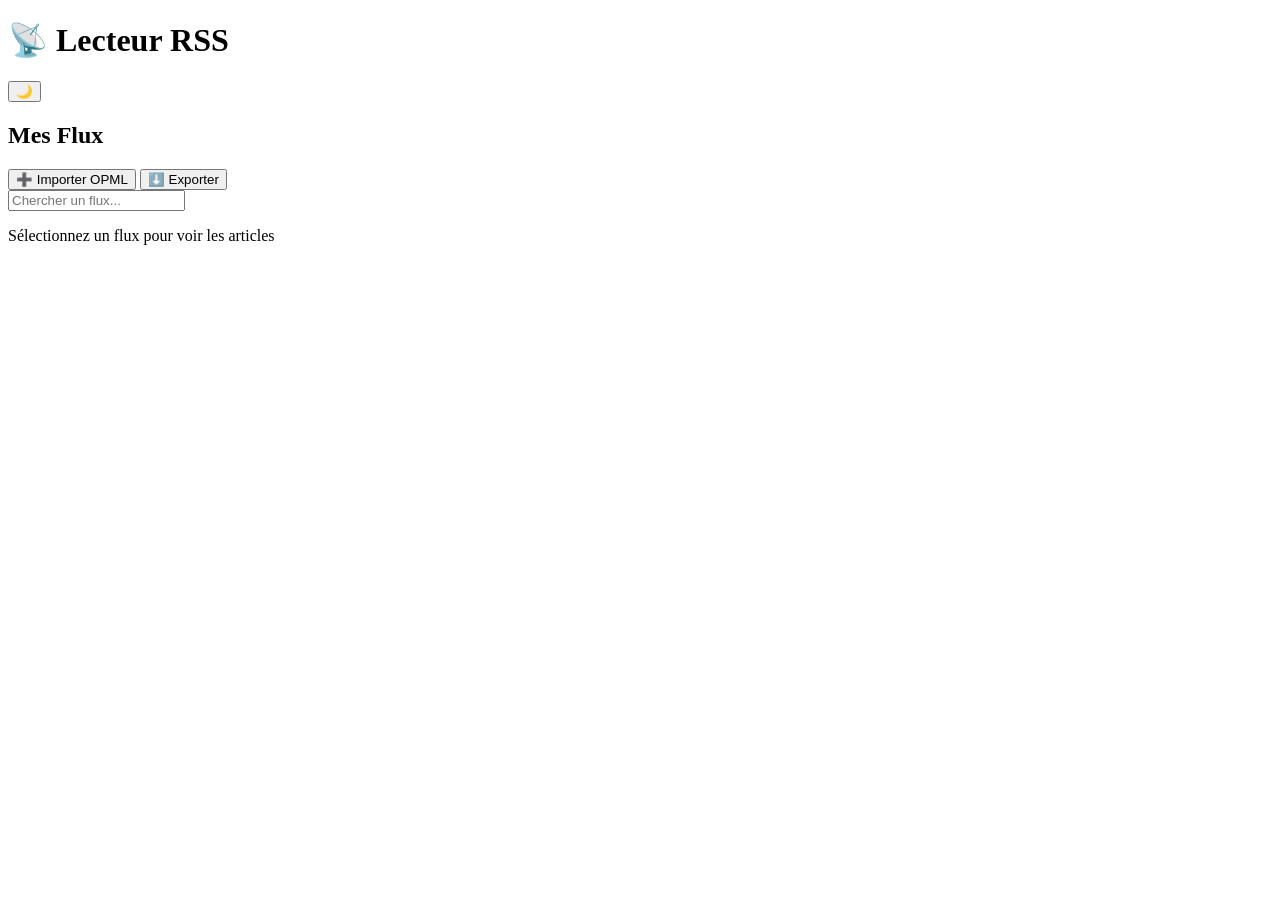
==== index.html @ 8433bbc3 "Create index.html for RSS reader layout Initial HTML structure for a minimalistic RSS reader based o" ====
<!DOCTYPE html>
<html lang="fr">
<head>
    <meta charset="UTF-8">
    <meta name="viewport" content="width=device-width, initial-scale=1.0">
    <meta name="description" content="Lecteur RSS minimaliste basé sur OPML pour GitHub Pages">
    <title>📡 Lecteur RSS Flux</title>
    <link rel="stylesheet" href="css/styles.css">
</head>
<body>
    <div class="container">
        <!-- En-tête -->
        <header class="header">
            <div class="header-left">
                <h1>📡 Lecteur RSS</h1>
            </div>
            <div class="header-right">
                <button id="btnTheme" class="btn-icon" title="Basculer le thème">🌙</button>
            </div>
        </header>

        <div class="main-content">
            <!-- Barre latérale -->
            <aside class="sidebar">
                <div class="sidebar-header">
                    <h2>Mes Flux</h2>
                </div>

                <!-- Boutons d'action -->
                <div class="sidebar-actions">
                    <button id="btnImportOPML" class="btn-primary" title="Importer un fichier OPML">
                        ➕ Importer OPML
                    </button>
                    <button id="btnExportOPML" class="btn-secondary" title="Exporter les flux en OPML">
                        ⬇️ Exporter
                    </button>
                </div>

                <!-- Champ de recherche -->
                <input 
                    type="text" 
                    id="searchInput" 
                    class="search-input" 
                    placeholder="Chercher un flux..."
                >

                <!-- Liste des flux -->
                <div class="flux-list" id="fluxList">
                    <!-- Les flux seront générés ici par JavaScript -->
                </div>

                <!-- Message vide -->
                <div class="empty-state" id="emptyState" style="display: none;">
                    <p>Aucun flux. Importez un fichier OPML pour commencer!</p>
                </div>
            </aside>

            <!-- Zone principale -->
            <main class="main-area">
                <!-- En-tête du flux sélectionné -->
                <div class="feed-header" id="feedHeader" style="display: none;">
                    <h2 id="feedTitle">Sélectionnez un flux</h2>
                    <p id="feedDescription"></p>
                </div>

                <!-- Grille d'articles -->
                <div class="articles-grid" id="articlesGrid">
                    <div class="empty-state">
                        <p>Sélectionnez un flux pour voir les articles</p>
                    </div>
                </div>
            </main>
        </div>
    </div>

    <!-- Modale : Détail article -->
    <div class="modal" id="articleModal" style="display: none;">
        <div class="modal-content">
            <button class="modal-close" id="closeArticleModal">&times;</button>
            <div class="modal-body">
                <h2 id="modalTitle"></h2>
                <p class="modal-meta" id="modalMeta"></p>
                <div id="modalImage"></div>
                <div id="modalContent"></div>
                <a id="modalLink" target="_blank" class="btn-primary" style="display: inline-block; margin-top: 1rem;">
                    Lire l'article complet →
                </a>
            </div>
        </div>
    </div>

    <!-- Input caché pour OPML -->
    <input type="file" id="opmlInput" accept=".opml,.xml" style="display: none;">

    <!-- Scripts -->
    <script src="js/opml-parser.js"></script>
    <script src="js/feed-manager.js"></script>
    <script src="js/ui.js"></script>
    <script src="js/app.js"></script>
</body>
</html>
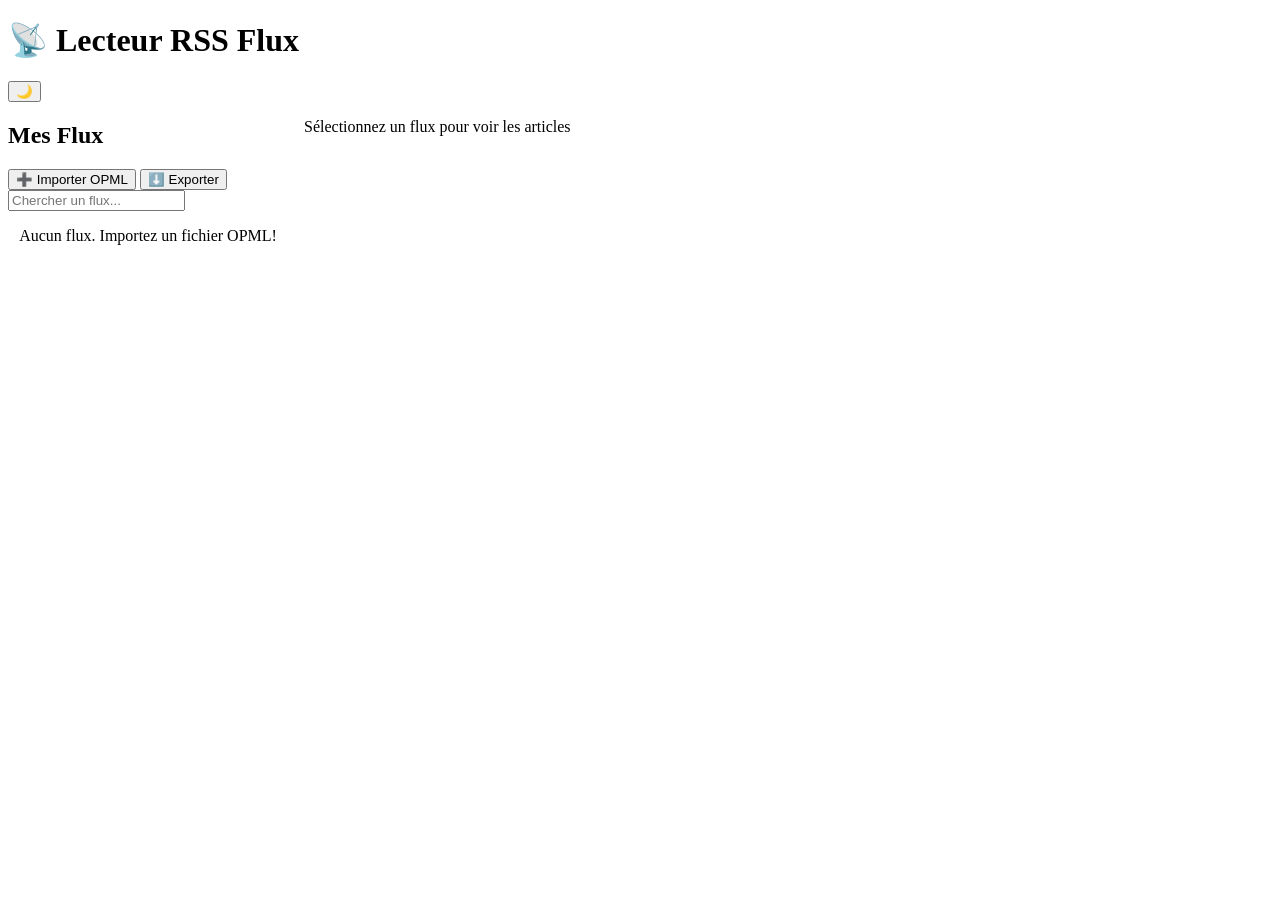
==== commit 77f3ba69: "Refactor index.html structure and update elements" ====
--- a/index.html
+++ b/index.html
@@ -4,92 +4,88 @@
     <meta charset="UTF-8">
     <meta name="viewport" content="width=device-width, initial-scale=1.0">
     <meta name="description" content="Lecteur RSS minimaliste basé sur OPML pour GitHub Pages">
+    <meta name="color-scheme" content="light dark">
     <title>📡 Lecteur RSS Flux</title>
+    
+    <!-- Framework Simple.css -->
+    <link rel="stylesheet" href="https://cdn.simplecss.org/simple.min.css">
     <link rel="stylesheet" href="css/styles.css">
 </head>
 <body>
-    <div class="container">
-        <!-- En-tête -->
-        <header class="header">
-            <div class="header-left">
-                <h1>📡 Lecteur RSS</h1>
-            </div>
-            <div class="header-right">
-                <button id="btnTheme" class="btn-icon" title="Basculer le thème">🌙</button>
-            </div>
-        </header>
+    <!-- En-tête principal -->
+    <header>
+        <h1>📡 Lecteur RSS Flux</h1>
+        <button id="btnTheme" aria-label="Basculer le thème">🌙</button>
+    </header>
 
-        <div class="main-content">
-            <!-- Barre latérale -->
-            <aside class="sidebar">
-                <div class="sidebar-header">
-                    <h2>Mes Flux</h2>
-                </div>
-
-                <!-- Boutons d'action -->
-                <div class="sidebar-actions">
-                    <button id="btnImportOPML" class="btn-primary" title="Importer un fichier OPML">
-                        ➕ Importer OPML
-                    </button>
-                    <button id="btnExportOPML" class="btn-secondary" title="Exporter les flux en OPML">
-                        ⬇️ Exporter
-                    </button>
-                </div>
-
-                <!-- Champ de recherche -->
+    <!-- Contenu principal -->
+    <main>
+        <div style="display: grid; grid-template-columns: 280px 1fr; gap: 1rem; min-height: 80vh;">
+            
+            <!-- Barre latérale (aside) -->
+            <aside>
+                <h2>Mes Flux</h2>
+                
+                <!-- Actions -->
+                <button id="btnImportOPML" onclick="document.getElementById('opmlInput').click()">
+                    ➕ Importer OPML
+                </button>
+                <button id="btnExportOPML" secondary>⬇️ Exporter</button>
+                
+                <!-- Recherche -->
                 <input 
                     type="text" 
                     id="searchInput" 
-                    class="search-input" 
                     placeholder="Chercher un flux..."
+                    aria-label="Rechercher un flux"
                 >
-
+                
                 <!-- Liste des flux -->
-                <div class="flux-list" id="fluxList">
-                    <!-- Les flux seront générés ici par JavaScript -->
-                </div>
-
+                <nav id="fluxList" aria-label="Liste des flux RSS">
+                    <!-- Les flux seront générés ici -->
+                </nav>
+                
                 <!-- Message vide -->
-                <div class="empty-state" id="emptyState" style="display: none;">
-                    <p>Aucun flux. Importez un fichier OPML pour commencer!</p>
-                </div>
+                <p id="emptyState" style="display: none; text-align: center; color: var(--form-element-invalid-border-color);">
+                    Aucun flux. Importez un fichier OPML!
+                </p>
             </aside>
 
             <!-- Zone principale -->
-            <main class="main-area">
-                <!-- En-tête du flux sélectionné -->
-                <div class="feed-header" id="feedHeader" style="display: none;">
-                    <h2 id="feedTitle">Sélectionnez un flux</h2>
+            <article>
+                <!-- En-tête du flux -->
+                <section id="feedHeader" style="display: none;">
+                    <h2 id="feedTitle"></h2>
                     <p id="feedDescription"></p>
-                </div>
+                </section>
 
                 <!-- Grille d'articles -->
-                <div class="articles-grid" id="articlesGrid">
-                    <div class="empty-state">
-                        <p>Sélectionnez un flux pour voir les articles</p>
-                    </div>
-                </div>
-            </main>
+                <section id="articlesGrid" role="main" aria-label="Articles du flux">
+                    <p>Sélectionnez un flux pour voir les articles</p>
+                </section>
+            </article>
         </div>
-    </div>
+    </main>
 
-    <!-- Modale : Détail article -->
-    <div class="modal" id="articleModal" style="display: none;">
-        <div class="modal-content">
-            <button class="modal-close" id="closeArticleModal">&times;</button>
-            <div class="modal-body">
-                <h2 id="modalTitle"></h2>
-                <p class="modal-meta" id="modalMeta"></p>
-                <div id="modalImage"></div>
-                <div id="modalContent"></div>
-                <a id="modalLink" target="_blank" class="btn-primary" style="display: inline-block; margin-top: 1rem;">
-                    Lire l'article complet →
-                </a>
-            </div>
-        </div>
-    </div>
+    <!-- Modale article -->
+    <dialog id="articleModal">
+        <article>
+            <button aria-label="Fermer" onclick="document.getElementById('articleModal').close()" style="float: right;">✕</button>
+            
+            <h2 id="modalTitle"></h2>
+            <p id="modalMeta" style="font-size: 0.9rem; color: var(--muted-color);"></p>
+            
+            <figure id="modalImage"></figure>
+            
+            <div id="modalContent"></div>
+            
+            <footer>
+                <a id="modalLink" href="#" target="_blank">Lire l'article complet →</a>
+            </footer>
+        </article>
+    </dialog>
 
-    <!-- Input caché pour OPML -->
+    <!-- Input caché pour l'import OPML -->
     <input type="file" id="opmlInput" accept=".opml,.xml" style="display: none;">
 
     <!-- Scripts -->
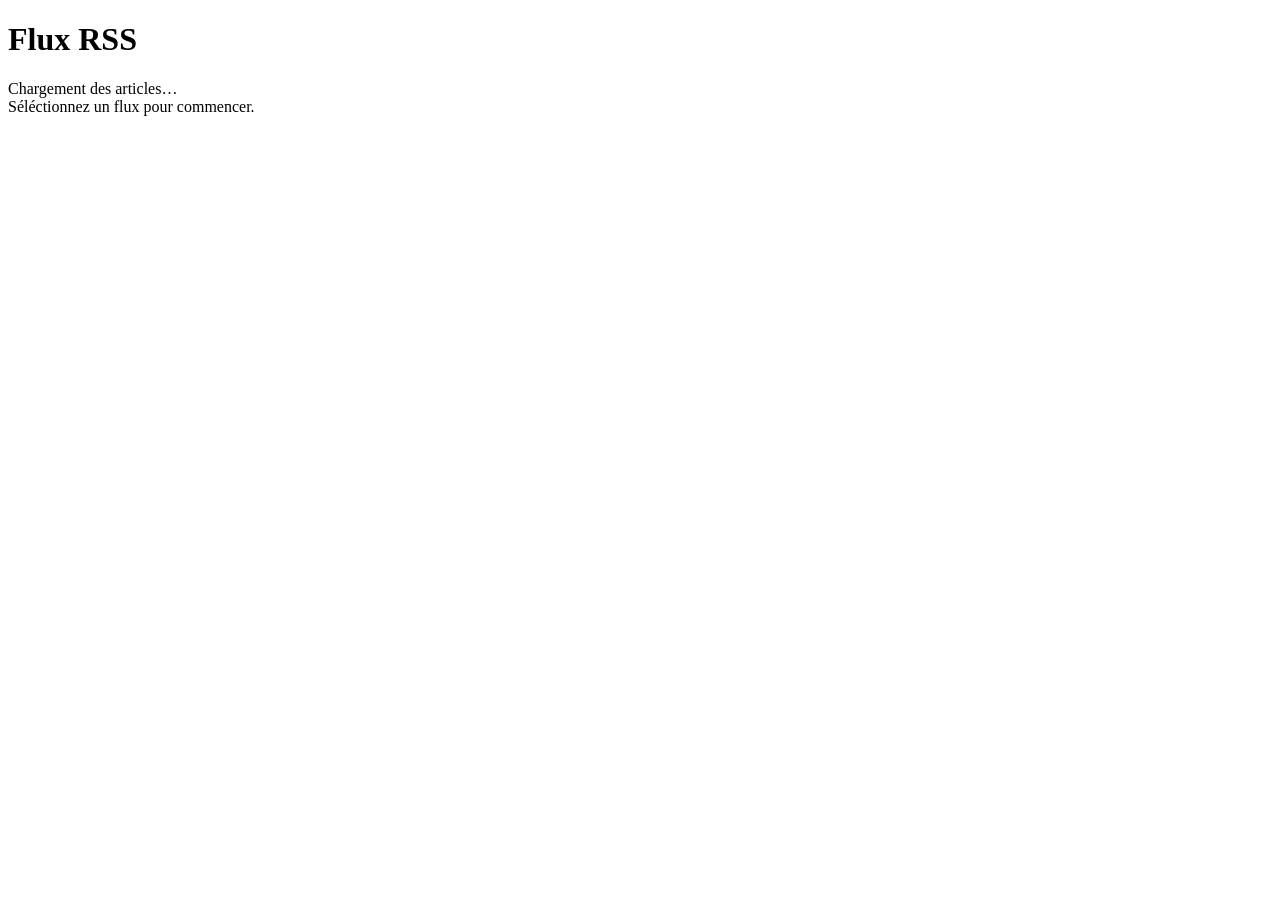
==== commit 32c9a8d9: "Update index.html structure and titles" ====
--- a/index.html
+++ b/index.html
@@ -3,95 +3,25 @@
 <head>
     <meta charset="UTF-8">
     <meta name="viewport" content="width=device-width, initial-scale=1.0">
-    <meta name="description" content="Lecteur RSS minimaliste basé sur OPML pour GitHub Pages">
-    <meta name="color-scheme" content="light dark">
-    <title>📡 Lecteur RSS Flux</title>
-    
-    <!-- Framework Simple.css -->
-    <link rel="stylesheet" href="https://cdn.simplecss.org/simple.min.css">
-    <link rel="stylesheet" href="css/styles.css">
+    <title>Mon Lecteur RSS Statique</title>
+    <link rel="stylesheet" href="style.css">
 </head>
 <body>
-    <!-- En-tête principal -->
     <header>
-        <h1>📡 Lecteur RSS Flux</h1>
-        <button id="btnTheme" aria-label="Basculer le thème">🌙</button>
+        <h1>Flux RSS</h1>
+        <nav id="categories"></nav>
     </header>
-
-    <!-- Contenu principal -->
-    <main>
-        <div style="display: grid; grid-template-columns: 280px 1fr; gap: 1rem; min-height: 80vh;">
-            
-            <!-- Barre latérale (aside) -->
-            <aside>
-                <h2>Mes Flux</h2>
-                
-                <!-- Actions -->
-                <button id="btnImportOPML" onclick="document.getElementById('opmlInput').click()">
-                    ➕ Importer OPML
-                </button>
-                <button id="btnExportOPML" secondary>⬇️ Exporter</button>
-                
-                <!-- Recherche -->
-                <input 
-                    type="text" 
-                    id="searchInput" 
-                    placeholder="Chercher un flux..."
-                    aria-label="Rechercher un flux"
-                >
-                
-                <!-- Liste des flux -->
-                <nav id="fluxList" aria-label="Liste des flux RSS">
-                    <!-- Les flux seront générés ici -->
-                </nav>
-                
-                <!-- Message vide -->
-                <p id="emptyState" style="display: none; text-align: center; color: var(--form-element-invalid-border-color);">
-                    Aucun flux. Importez un fichier OPML!
-                </p>
-            </aside>
-
-            <!-- Zone principale -->
-            <article>
-                <!-- En-tête du flux -->
-                <section id="feedHeader" style="display: none;">
-                    <h2 id="feedTitle"></h2>
-                    <p id="feedDescription"></p>
-                </section>
-
-                <!-- Grille d'articles -->
-                <section id="articlesGrid" role="main" aria-label="Articles du flux">
-                    <p>Sélectionnez un flux pour voir les articles</p>
-                </section>
-            </article>
-        </div>
+    
+    <main id="app">
+        <aside id="sidebar">
+            <ul id="feed-list"></ul>
+        </aside>
+        <section id="content">
+            <div id="loader" class="hidden">Chargement des articles…</div>
+            <div id="articles">Séléctionnez un flux pour commencer.</div>
+        </section>
     </main>
 
-    <!-- Modale article -->
-    <dialog id="articleModal">
-        <article>
-            <button aria-label="Fermer" onclick="document.getElementById('articleModal').close()" style="float: right;">✕</button>
-            
-            <h2 id="modalTitle"></h2>
-            <p id="modalMeta" style="font-size: 0.9rem; color: var(--muted-color);"></p>
-            
-            <figure id="modalImage"></figure>
-            
-            <div id="modalContent"></div>
-            
-            <footer>
-                <a id="modalLink" href="#" target="_blank">Lire l'article complet →</a>
-            </footer>
-        </article>
-    </dialog>
-
-    <!-- Input caché pour l'import OPML -->
-    <input type="file" id="opmlInput" accept=".opml,.xml" style="display: none;">
-
-    <!-- Scripts -->
-    <script src="js/opml-parser.js"></script>
-    <script src="js/feed-manager.js"></script>
-    <script src="js/ui.js"></script>
-    <script src="js/app.js"></script>
+    <script src="script.js"></script>
 </body>
 </html>
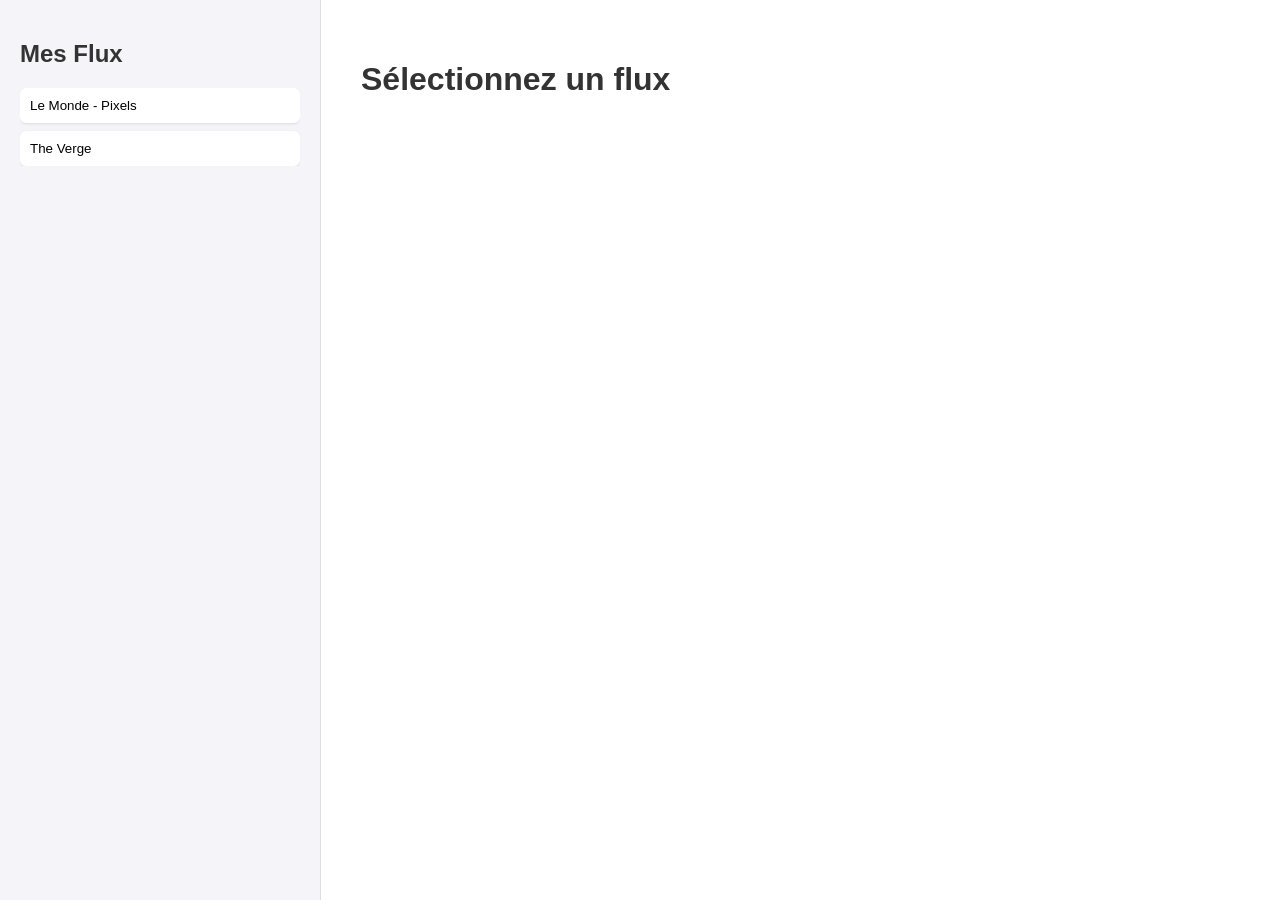
==== commit e18e944a: "Update title and restructure HTML layout" ====
--- a/index.html
+++ b/index.html
@@ -3,23 +3,24 @@
 <head>
     <meta charset="UTF-8">
     <meta name="viewport" content="width=device-width, initial-scale=1.0">
-    <title>Mon Lecteur RSS Statique</title>
+    <title>Lecteur RSS Statique</title>
     <link rel="stylesheet" href="style.css">
 </head>
 <body>
-    <header>
-        <h1>Flux RSS</h1>
-        <nav id="categories"></nav>
-    </header>
-    
-    <main id="app">
-        <aside id="sidebar">
-            <ul id="feed-list"></ul>
-        </aside>
-        <section id="content">
-            <div id="loader" class="hidden">Chargement des articles…</div>
-            <div id="articles">Séléctionnez un flux pour commencer.</div>
-        </section>
+
+    <div id="sidebar">
+        <h2>Mes Flux</h2>
+        <nav id="feed-menu">
+            <p class="status">Chargement de l’OPML…</p>
+        </nav>
+    </div>
+
+    <main id="main-content">
+        <header>
+            <h1 id="feed-title">Sélectionnez un flux</h1>
+        </header>
+        <section id="articles-container">
+            </section>
     </main>
 
     <script src="script.js"></script>
--- a/style.css
+++ b/style.css
@@ -0,0 +1,89 @@
+:root {
+    --bg: #ffffff;
+    --sidebar-bg: #f4f4f9;
+    --accent: #2c3e50;
+}
+
+body {
+    font-family: 'Segoe UI', Tahoma, Geneva, Verdana, sans-serif;
+    margin: 0;
+    display: flex;
+    height: 100vh;
+    color: #333;
+}
+
+/* Barre latérale */
+#sidebar {
+    width: 280px;
+    background: var(--sidebar-bg);
+    border-right: 1px solid #ddd;
+    display: flex;
+    flex-direction: column;
+    padding: 20px;
+}
+
+#feed-menu {
+    display: flex;
+    flex-direction: column;
+    gap: 8px;
+    overflow-y: auto;
+}
+
+#feed-menu button {
+    text-align: left;
+    padding: 10px;
+    border: none;
+    background: white;
+    border-radius: 6px;
+    cursor: pointer;
+    box-shadow: 0 1px 3px rgba(0,0,0,0.1);
+    transition: background 0.2s;
+}
+
+#feed-menu button:hover {
+    background: #e0e7ff;
+}
+
+/* Zone principale */
+#main-content {
+    flex: 1;
+    overflow-y: auto;
+    padding: 40px;
+}
+
+#articles-container {
+    max-width: 800px;
+    margin: 0 auto;
+}
+
+.feed-item {
+    margin-bottom: 40px;
+    border-bottom: 1px solid #eee;
+    padding-bottom: 20px;
+}
+
+.feed-item h3 a {
+    color: var(--accent);
+    text-decoration: none;
+}
+
+.feed-item .meta {
+    font-size: 0.85rem;
+    color: #888;
+    margin: 10px 0;
+}
+
+.feed-item .description {
+    line-height: 1.6;
+}
+
+.loader {
+    width: 30px;
+    height: 30px;
+    border: 3px solid #f3f3f3;
+    border-top: 3px solid var(--accent);
+    border-radius: 50%;
+    animation: spin 1s linear infinite;
+}
+
+@keyframes spin { 0% { transform: rotate(0deg); } 100% { transform: rotate(360deg); } }
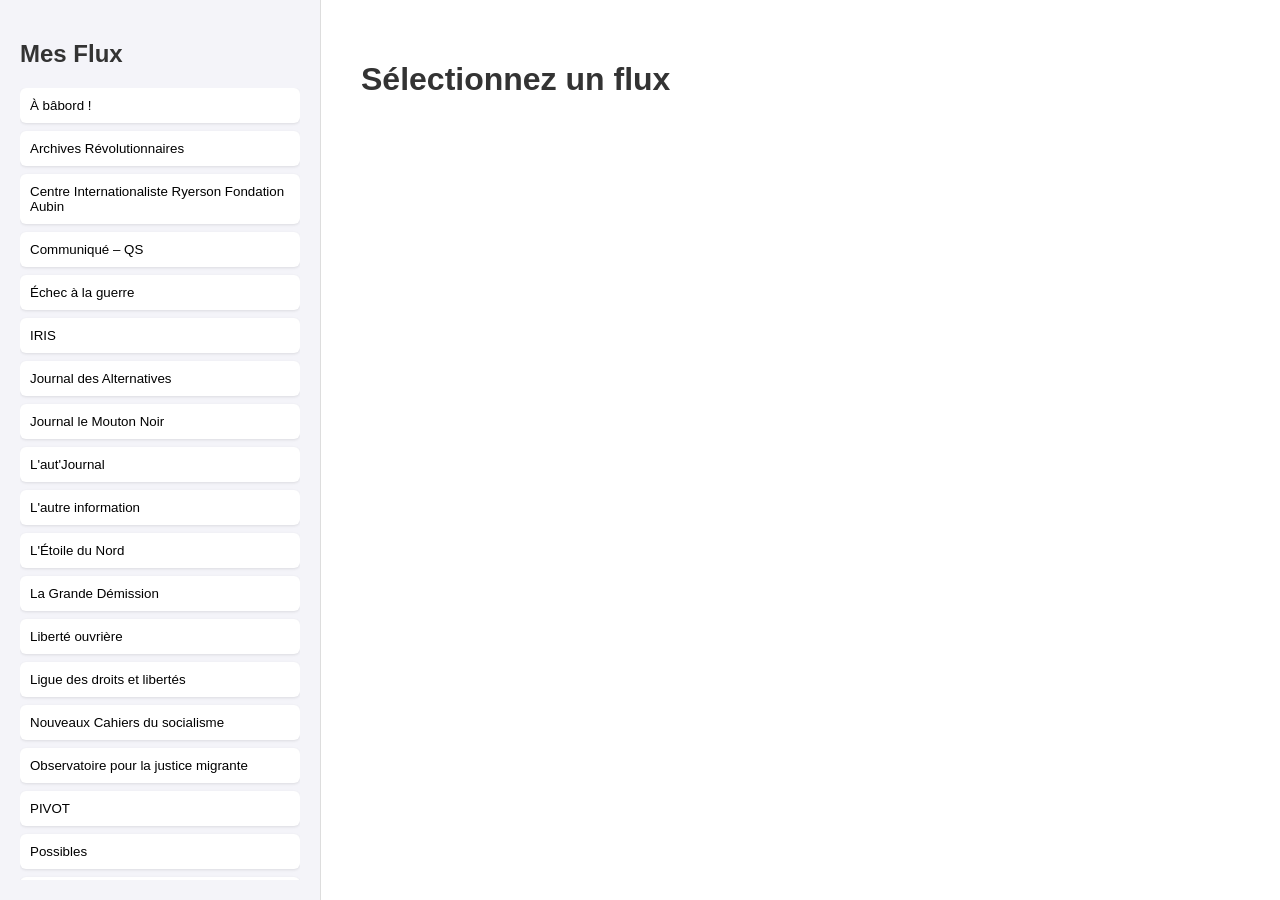
==== commit ed68f42a: "Add meta description for static RSS reader" ====
--- a/index.html
+++ b/index.html
@@ -3,6 +3,7 @@
 <head>
     <meta charset="UTF-8">
     <meta name="viewport" content="width=device-width, initial-scale=1.0">
+    <meta name="description" content="Lecteur RSS Statique basé sur un fichier OPML">
     <title>Lecteur RSS Statique</title>
     <link rel="stylesheet" href="style.css">
 </head>
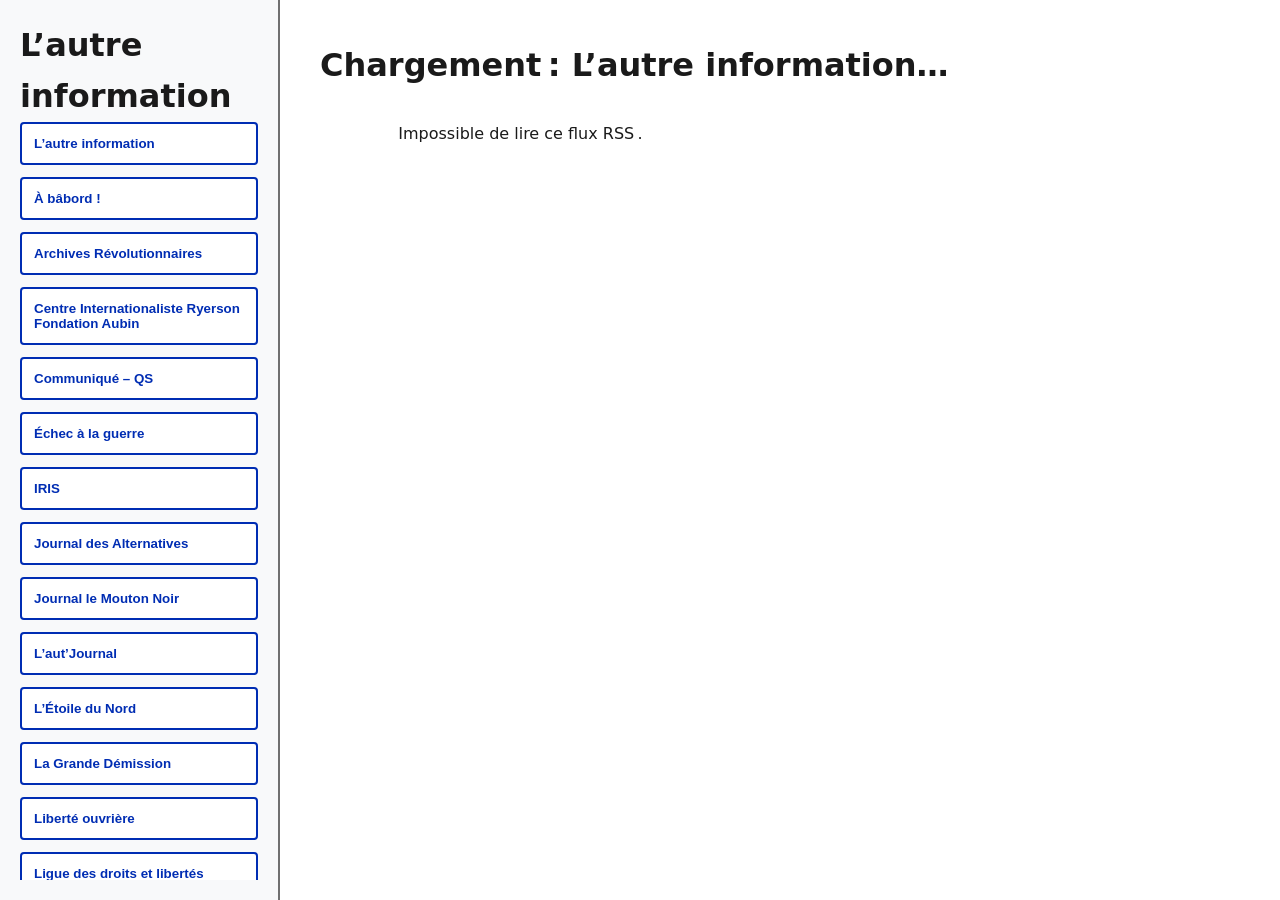
==== commit 0e316ebc: "Update HTML structure and language attributes" ====
--- a/index.html
+++ b/index.html
@@ -1,5 +1,5 @@
 <!DOCTYPE html>
-<html lang="fr">
+<html lang="fr-FR">
 <head>
     <meta charset="UTF-8">
     <meta name="viewport" content="width=device-width, initial-scale=1.0">
@@ -7,23 +7,22 @@
     <title>Lecteur RSS Statique</title>
     <link rel="stylesheet" href="style.css">
 </head>
-<body>
+<body lang="fr-FR">
 
-    <div id="sidebar">
-        <h2>Mes Flux</h2>
-        <nav id="feed-menu">
-            <p class="status">Chargement de l’OPML…</p>
-        </nav>
-    </div>
+  <div id="sidebar">
+    <h1>L’autre information</h1>
+    <nav id="feed-menu">
+      <p class="status">Chargement de l’OPML…</p>
+    </nav>
+  </div>
 
-    <main id="main-content">
-        <header>
-            <h1 id="feed-title">Sélectionnez un flux</h1>
-        </header>
-        <section id="articles-container">
-            </section>
-    </main>
-
+  <main id="main-content">
+    <header>
+      <h2 id="feed-title">Sélectionnez un flux</h2>
+    </header>
+    <section id="articles-container">
+    </section>
+  </main>
     <script src="script.js"></script>
 </body>
 </html>
--- a/style.css
+++ b/style.css
@@ -1,47 +1,75 @@
 :root {
-    --bg: #ffffff;
-    --sidebar-bg: #f4f4f9;
-    --accent: #2c3e50;
+    /* Couleurs à haut contraste */
+    --bg-main: #ffffff;           /* Fond blanc pur */
+    --bg-sidebar: #f8f9fa;      /* Gris très clair pour la structure */
+    --text-main: #1a1a1a;       /* Noir doux pour éviter la fatigue visuelle tout en restant contrasté */
+    --text-meta: #4d4d4d;       /* Gris foncé (Contraste > 7:1 sur blanc) */
+    --accent-color: #002db3;    /* Bleu profond pour les liens et titres */
+    --border-color: #707070;    /* Bordures visibles */
+    --hover-bg: #e6e6e6;
 }
-
+/* ====================================
+   Reset et Structure
+   ==================================== */
+*,
+*::before,
+*::after {
+  box-sizing: border-box;
+  margin: 0;
+  padding: 0;
+}
 body {
-    font-family: 'Segoe UI', Tahoma, Geneva, Verdana, sans-serif;
+    font-family: Avenir Next, Bahnschrift, Montserrat, "URW Gothic",
+    source-sans-pro, system-ui, sans-serif;
     margin: 0;
     display: flex;
     height: 100vh;
-    color: #333;
+    color: var(--text-main);
+    background-color: var(--bg-main);
+    line-height: 1.6; /* Améliore la lisibilité */
 }
 
 /* Barre latérale */
 #sidebar {
     width: 280px;
-    background: var(--sidebar-bg);
-    border-right: 1px solid #ddd;
+    background: var(--bg-sidebar);
+    border-right: 2px solid var(--border-color); /* Bordure renforcée */
     display: flex;
     flex-direction: column;
     padding: 20px;
 }
 
+#sidebar h2 {
+    color: var(--text-main);
+    font-size: 1.5rem;
+    border-bottom: 2px solid var(--text-main);
+    padding-bottom: 10px;
+}
+
 #feed-menu {
     display: flex;
     flex-direction: column;
-    gap: 8px;
+    gap: 12px; /* Espacement accru pour faciliter le clic */
     overflow-y: auto;
 }
 
 #feed-menu button {
     text-align: left;
-    padding: 10px;
-    border: none;
-    background: white;
-    border-radius: 6px;
+    padding: 12px;
+    border: 2px solid var(--accent-color); /* Boutons clairement délimités */
+    background: var(--bg-main);
+    color: var(--accent-color);
+    border-radius: 4px;
     cursor: pointer;
-    box-shadow: 0 1px 3px rgba(0,0,0,0.1);
-    transition: background 0.2s;
+    font-weight: bold;
+    transition: all 0.2s;
 }
 
-#feed-menu button:hover {
-    background: #e0e7ff;
+#feed-menu button:hover, 
+#feed-menu button:focus {
+    background: var(--accent-color);
+    color: var(--bg-main);
+    outline: 3px solid orange; /* Indicateur de focus pour la navigation au clavier */
 }
 
 /* Zone principale */
@@ -51,37 +79,52 @@
     padding: 40px;
 }
 
+#feed-title {
+    color: var(--text-main);
+    font-size: 2rem;
+    margin-bottom: 30px;
+}
+
 #articles-container {
-    max-width: 800px;
+    max-width: 75ch; /* Largeur optimale pour la lecture (environ 75 caractères) */
     margin: 0 auto;
 }
 
 .feed-item {
-    margin-bottom: 40px;
-    border-bottom: 1px solid #eee;
-    padding-bottom: 20px;
+    margin-bottom: 50px;
+    border-bottom: 1px solid var(--border-color);
+    padding-bottom: 30px;
 }
 
+/* Liens contrastés */
 .feed-item h3 a {
-    color: var(--accent);
+    color: var(--accent-color);
+    text-decoration: underline; /* Soulignage pour identifier le lien sans dépendre de la couleur */
+}
+
+.feed-item h3 a:hover {
+    color: #001a66;
     text-decoration: none;
 }
 
 .feed-item .meta {
-    font-size: 0.85rem;
-    color: #888;
-    margin: 10px 0;
+    font-size: 0.95rem;
+    color: var(--text-meta);
+    margin: 12px 0;
+    font-weight: 500;
 }
 
 .feed-item .description {
-    line-height: 1.6;
+    font-size: 1.1rem;
+    color: var(--text-main);
 }
 
+/* Accessibilité du loader */
 .loader {
-    width: 30px;
-    height: 30px;
-    border: 3px solid #f3f3f3;
-    border-top: 3px solid var(--accent);
+    width: 40px;
+    height: 40px;
+    border: 4px solid #ccc;
+    border-top: 4px solid var(--accent-color);
     border-radius: 50%;
     animation: spin 1s linear infinite;
 }
